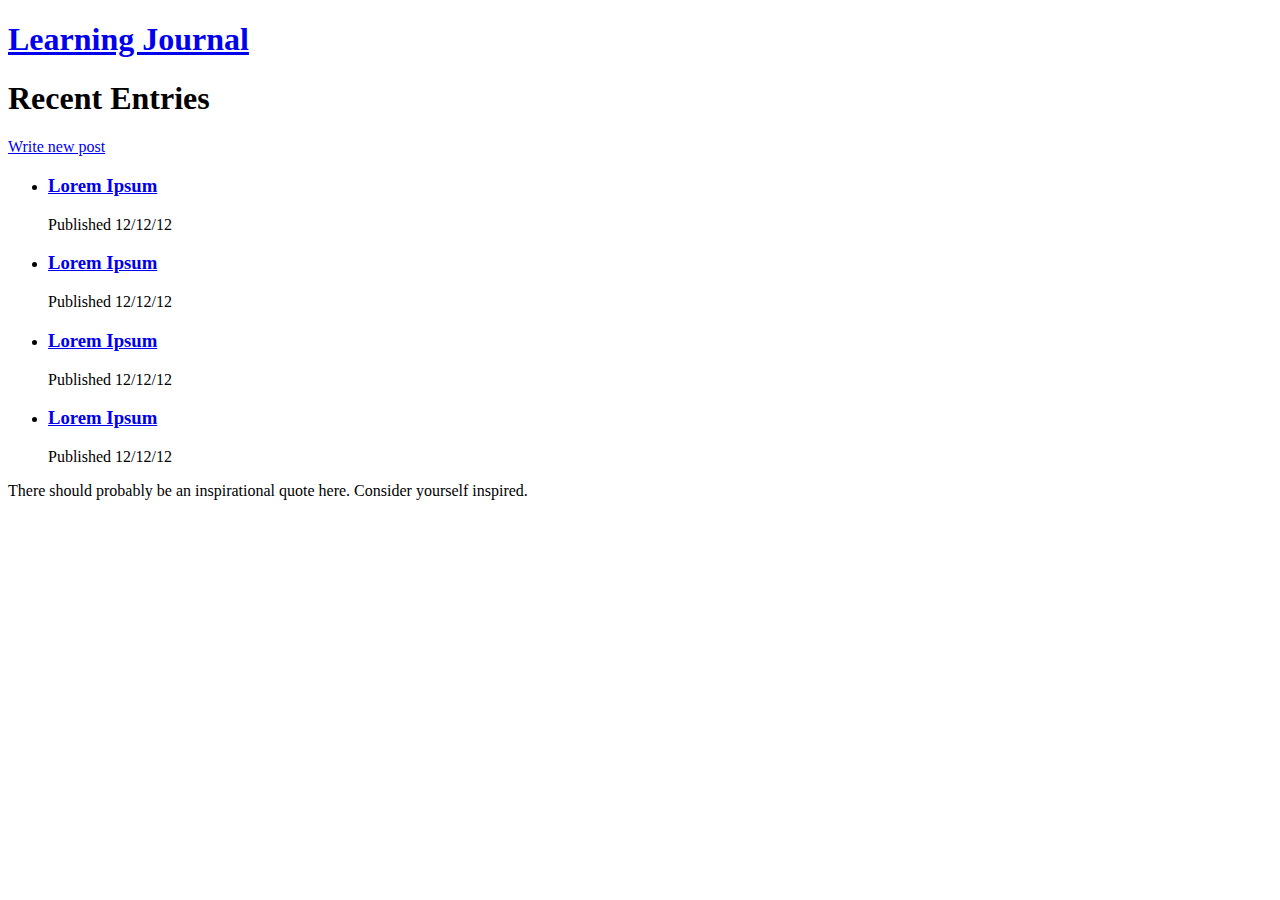
==== learning_journal_basic/templates/index.html @ a4755142 "moved files to proper dir" ====
<!DOCTYPE html>
<html>
  <head>
    <meta charset="UTF-8">
    <meta name="viewport" content="width=device-width, initial-scale=1">
    <link rel="stylesheet" src="//normalize-css.googlecode.com/svn/trunk/normalize.css" />
    <link href="https://fonts.googleapis.com/css?family=Merriweather|Playfair+Display" rel="stylesheet">
    <link rel="stylesheet" href="style.css">
    <title>Learning Journal</title>
  </head>
  <body>
    <header>
      <a href="index.html"><h1>Learning Journal</h1></a>
      <section class="border"></section>
    </header>
    <main>
      <h1>Recent Entries</h1>
      <a href="new_post_form.html" class="add_entry">Write new post</a>

      <section>
        <ul>
          <li>
            <a href="post_details.html"><h3>Lorem Ipsum</h3></a>
            <p>Published 12/12/12</p></a>
          </li>
          <li>
            <a href="post_details.html"><h3>Lorem Ipsum</h3></a>
            <p>Published 12/12/12</p>
          </li>
          <li>
            <a href="post_details.html"><h3>Lorem Ipsum</h3></a>
            <p>Published 12/12/12</p>
          </li>
          <li>
            <a href="post_details.html"><h3>Lorem Ipsum</h3></a>
            <p>Published 12/12/12</p>
          </li>
        </ul>
      </section>
    </main>
    <footer>
      <p>There should probably be an inspirational quote here. Consider yourself inspired.</p>
    </footer>
  </body>
</html>
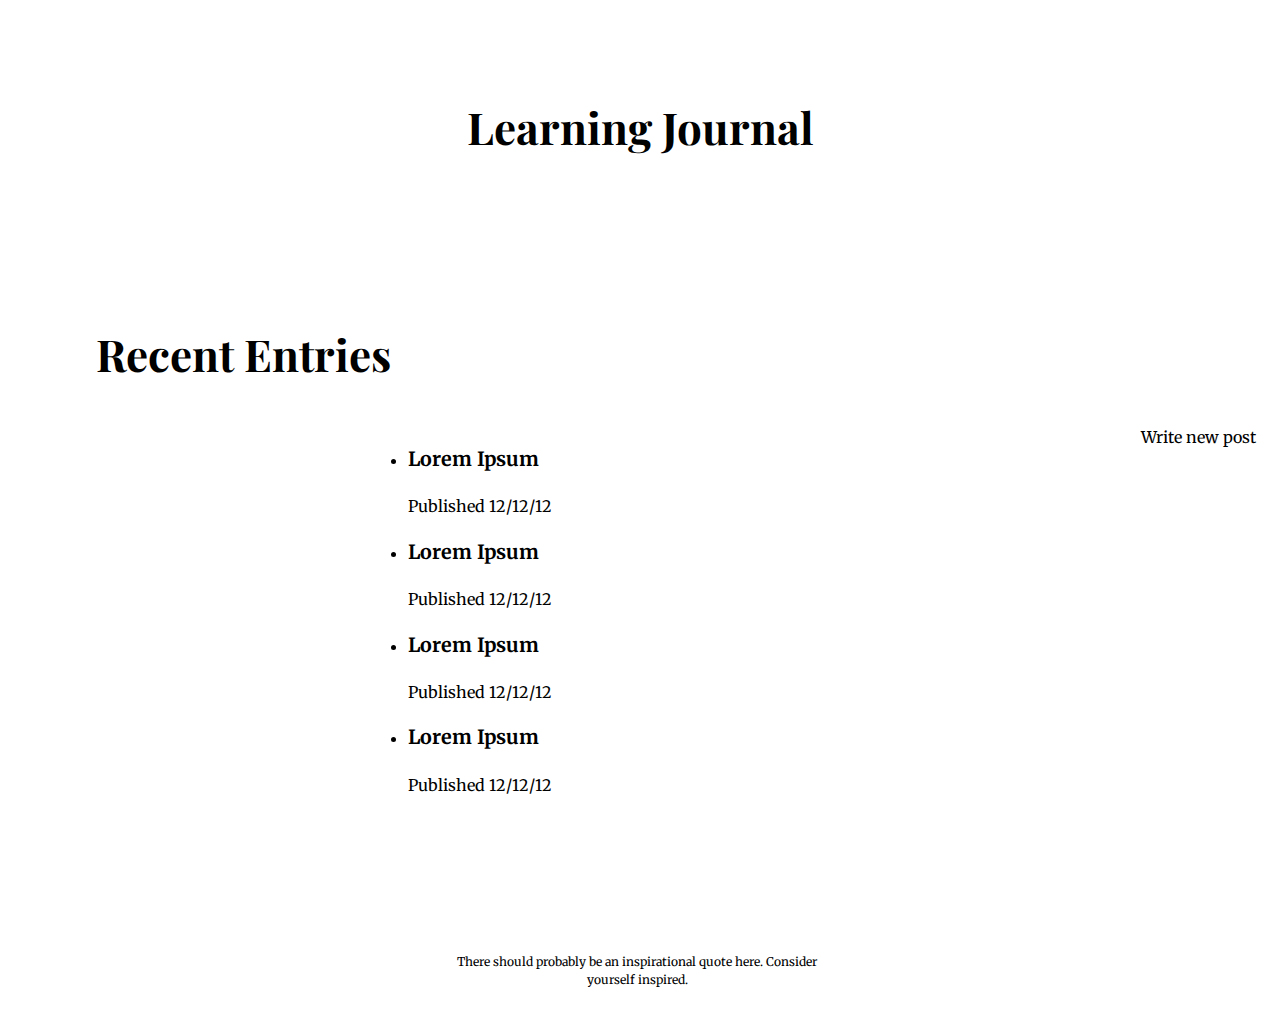
==== commit 6e73cb5b: "add routes and views" ====
--- a/learning_journal_basic/templates/index.html
+++ b/learning_journal_basic/templates/index.html
@@ -5,7 +5,7 @@
     <meta name="viewport" content="width=device-width, initial-scale=1">
     <link rel="stylesheet" src="//normalize-css.googlecode.com/svn/trunk/normalize.css" />
     <link href="https://fonts.googleapis.com/css?family=Merriweather|Playfair+Display" rel="stylesheet">
-    <link rel="stylesheet" href="style.css">
+    <link rel="stylesheet" href="../static/style.css">
     <title>Learning Journal</title>
   </head>
   <body>
--- a/learning_journal_basic/static/style.css
+++ b/learning_journal_basic/static/style.css
@@ -0,0 +1,104 @@
+header {
+  line-height: 1.2;
+  padding: 5vw 1em;
+  text-align: center;
+  font-family: 'Playfair Display', serif;
+}
+
+.border{
+    background-image: url("/panda-icon-75289.png");
+    width: 100%;
+    height: 35px;
+}
+
+.add_entry {
+    padding:0 1em;
+    float: right;
+}
+
+body {
+  font-size:100%; 
+  line-height:1.5;
+  font-family: 'Merriweather', Georgia;
+}
+
+h1 {
+  font-size: 2.747em;
+}
+h2 {
+  font-size: 0.874em;
+}
+h3 {
+  font-size:1.229em;
+}
+
+a {
+    color: black;
+    text-decoration: none;
+}
+
+a:visited {
+    color: black;
+}
+
+a:hover {
+    text-decoration: underline;
+}
+main section {
+  max-width:34em;
+  margin:auto;
+  padding:0 1em;
+}
+
+main h1 {
+    max-width: 34em;
+    margin:auto;
+    padding:3vw 2em;
+    font-family: 'Playfair Display', serif;
+}
+
+footer {
+    max-width: 34em;
+    margin: auto;
+    padding: 10vw .5em .5em 0;
+    text-align: center;
+    font-size: 12px;
+}
+
+.date_published {
+    text-align: right;
+    padding: 0 1em;
+}
+
+.edit_post {
+    padding-top: .5em;
+}
+
+form {
+  max-width:34em;
+  margin:auto;
+  padding:0 1em;
+}
+
+.post_title {
+    font-family: 'Playfair Display', serif;
+}
+
+.input_post_title {
+  display: block;
+  padding: 2vw;
+  margin-bottom: .5em;
+  width: 26em;
+  font-size: 1em;
+}
+
+.text_area {
+  padding: 2vw;
+  width: 35em;
+  height: 30em;
+  font-size: .75em;
+}
+
+button {
+    display: block;
+}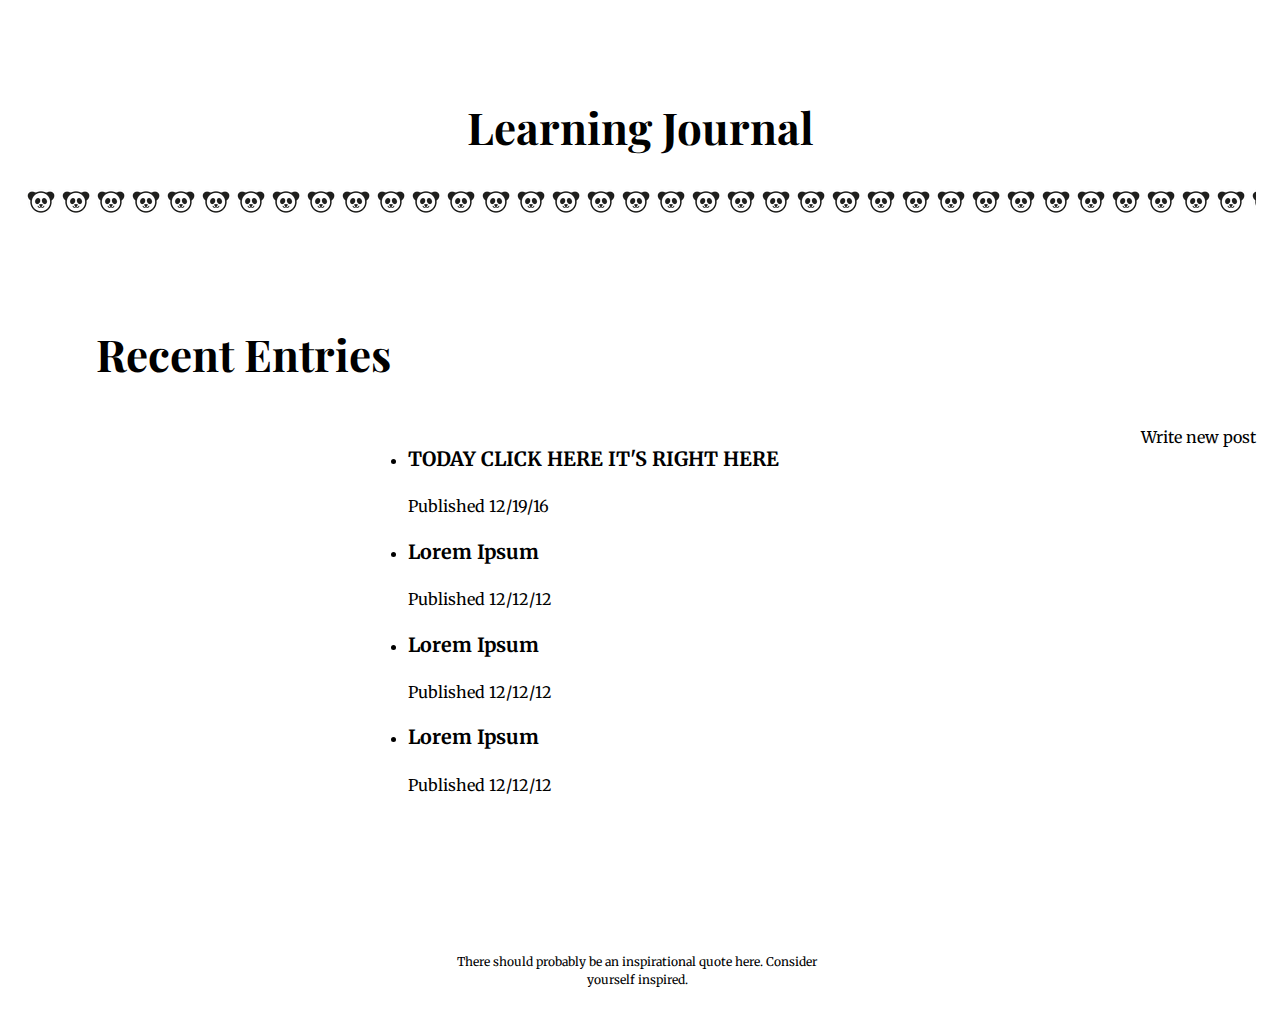
==== commit 91508652: "updated href in html, added day12 entry and changed the view and route to display this entry." ====
--- a/learning_journal_basic/templates/index.html
+++ b/learning_journal_basic/templates/index.html
@@ -10,29 +10,29 @@
   </head>
   <body>
     <header>
-      <a href="index.html"><h1>Learning Journal</h1></a>
+      <a href="/"><h1>Learning Journal</h1></a>
       <section class="border"></section>
     </header>
     <main>
       <h1>Recent Entries</h1>
-      <a href="new_post_form.html" class="add_entry">Write new post</a>
+      <a href="/journal/new-entry" class="add_entry">Write new post</a>
 
       <section>
         <ul>
           <li>
-            <a href="post_details.html"><h3>Lorem Ipsum</h3></a>
-            <p>Published 12/12/12</p></a>
+            <a href="/journal/today"><h3>TODAY CLICK HERE IT'S RIGHT HERE</h3></a>
+            <p>Published 12/19/16</p></a>
           </li>
           <li>
-            <a href="post_details.html"><h3>Lorem Ipsum</h3></a>
+            <a href="/journal/today"><h3>Lorem Ipsum</h3></a>
             <p>Published 12/12/12</p>
           </li>
           <li>
-            <a href="post_details.html"><h3>Lorem Ipsum</h3></a>
+            <a href="/journal/today"><h3>Lorem Ipsum</h3></a>
             <p>Published 12/12/12</p>
           </li>
           <li>
-            <a href="post_details.html"><h3>Lorem Ipsum</h3></a>
+            <a href="/journal/today"><h3>Lorem Ipsum</h3></a>
             <p>Published 12/12/12</p>
           </li>
         </ul>
--- a/learning_journal_basic/static/style.css
+++ b/learning_journal_basic/static/style.css
@@ -6,7 +6,7 @@
 }
 
 .border{
-    background-image: url("/panda-icon-75289.png");
+    background-image: url("./panda-icon-75289.png");
     width: 100%;
     height: 35px;
 }
